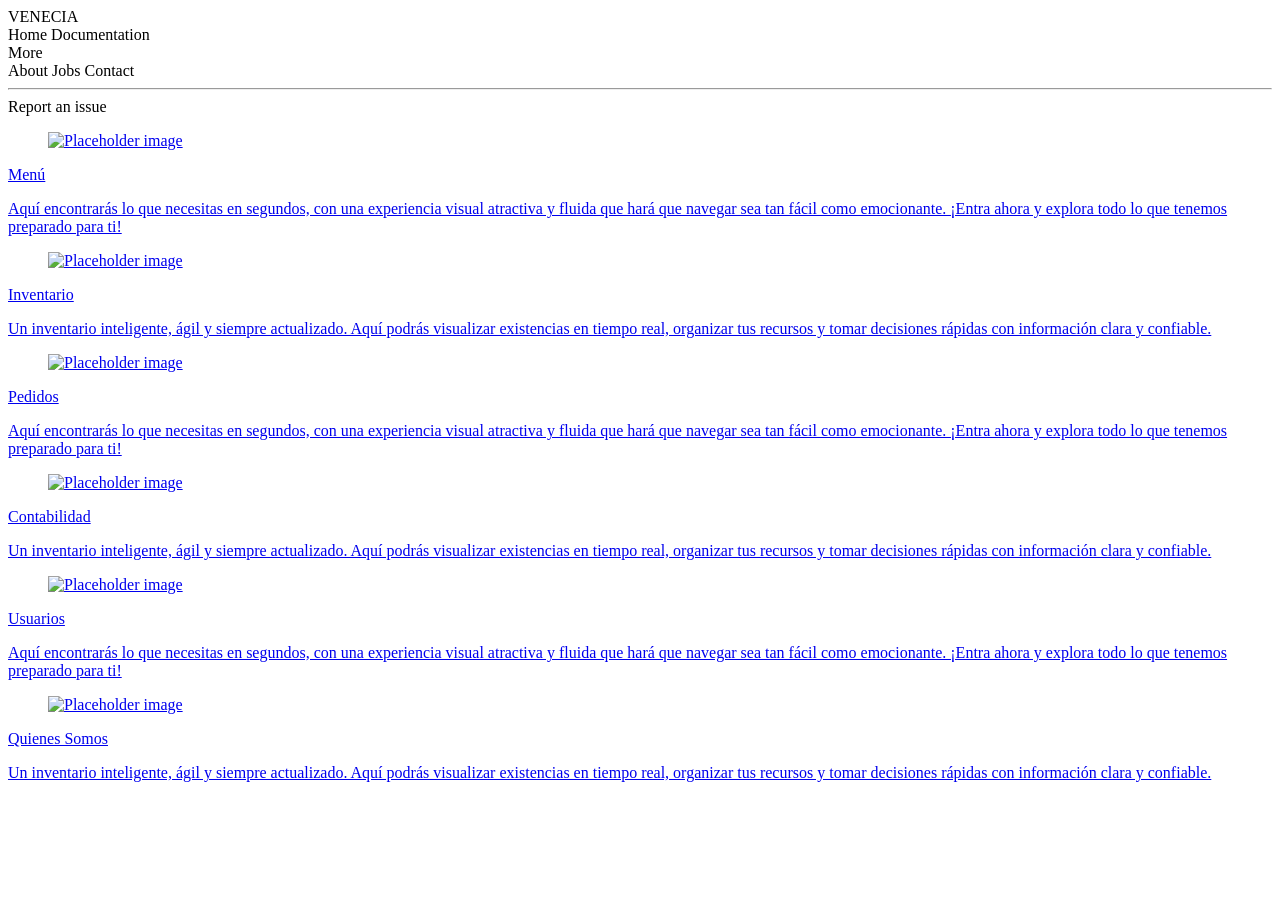
==== index.html @ 77f765ac "Ulpload files" ====
<!doctype html>
<html lang="en">
  <head>
    <meta charset="UTF-8" />
    <meta name="viewport" content="width=device-width, initial-scale=1.0" />
    <link
      rel="stylesheet"
      href="https://cdn.jsdelivr.net/npm/bulma@1.0.4/css/bulma.min.css"
    />
    <title>Restaurante</title>
  </head>
  <body>
    <nav class="navbar" role="navigation" aria-label="main navigation">
      <div class="navbar-brand">
        <a class="navbar-item">VENECIA</a>
      </div>

      <div class="navbar-menu">
        <div class="navbar-start">
          <a class="navbar-item"> Home </a>

          <a class="navbar-item"> Documentation </a>

          <div class="navbar-item has-dropdown is-hoverable">
            <a class="navbar-link"> More </a>

            <div class="navbar-dropdown">
              <a class="navbar-item"> About </a>
              <a class="navbar-item is-selected"> Jobs </a>
              <a class="navbar-item"> Contact </a>
              <hr class="navbar-divider" />
              <a class="navbar-item"> Report an issue </a>
            </div>
          </div>
        </div>
      </div>
    </nav>

    <div class="columns">
      <div class="column">
        <div class="card">
          <div class="card-content">
            <div class="media">
              <a href="mod_menu/menu.html">
                <div class="media-left">
                  <figure class="image is-128x128">
                    <img
                      src="https://cdn-icons-png.flaticon.com/128/13910/13910999.png"
                      alt="Placeholder image"
                    />
                  </figure>
                </div>
                <div class="media-content">
                  <p class="title is-4">Menú</p>
                  <p class="subtitle is-6">
                    Aquí encontrarás lo que necesitas en segundos, con una
                    experiencia visual atractiva y fluida que hará que navegar
                    sea tan fácil como emocionante. ¡Entra ahora y explora todo
                    lo que tenemos preparado para ti!
                  </p>
                </div>
              </a>
            </div>
          </div>
        </div>
      </div>

      <div class="column">
        <div class="card">
          <div class="card-content">
            <div class="media">
              <a href="mod_inventario/inventario.html">
                <div class="media-left">
                  <figure class="image is-128x128">
                    <img
                      src="https://cdn-icons-png.flaticon.com/128/2897/2897785.png"
                      alt="Placeholder image"
                    />
                  </figure>
                </div>
                <div class="media-content">
                  <p class="title is-4">Inventario</p>
                  <p class="subtitle is-6">
                    Un inventario inteligente, ágil y siempre actualizado. Aquí
                    podrás visualizar existencias en tiempo real, organizar tus
                    recursos y tomar decisiones rápidas con información clara y
                    confiable.
                  </p>
                </div>
              </a>
            </div>
          </div>
        </div>
      </div>
    </div>

    <div class="columns">
      <div class="column">
        <div class="card">
          <div class="card-content">
            <div class="media">
              <a href="mod_pedidos/pedidos.html">
                <div class="media-left">
                  <figure class="image is-128x128">
                    <img
                      src="https://cdn-icons-png.flaticon.com/128/3139/3139209.png"
                      alt="Placeholder image"
                    />
                  </figure>
                </div>
                <div class="media-content">
                  <p class="title is-4">Pedidos</p>
                  <p class="subtitle is-6">
                    Aquí encontrarás lo que necesitas en segundos, con una
                    experiencia visual atractiva y fluida que hará que navegar
                    sea tan fácil como emocionante. ¡Entra ahora y explora todo
                    lo que tenemos preparado para ti!
                  </p>
                </div>
              </a>
            </div>
          </div>
        </div>
      </div>

      <div class="column">
        <div class="card">
          <div class="card-content">
            <div class="media">
              <a href="mod_contabilidad/contabilidad.html">
                <div class="media-left">
                  <figure class="image is-128x128">
                    <img
                      src="https://cdn-icons-png.flaticon.com/128/2942/2942269.png"
                      alt="Placeholder image"
                    />
                  </figure>
                </div>
                <div class="media-content">
                  <p class="title is-4">Contabilidad</p>
                  <p class="subtitle is-6">
                    Un inventario inteligente, ágil y siempre actualizado. Aquí
                    podrás visualizar existencias en tiempo real, organizar tus
                    recursos y tomar decisiones rápidas con información clara y
                    confiable.
                  </p>
                </div>
              </a>
            </div>
          </div>
        </div>
      </div>
    </div>

    <div class="columns">
      <div class="column">
        <div class="card">
          <div class="card-content">
            <div class="media">
              <a href="mod_usuarios/usuarios.html">
                <div class="media-left">
                  <figure class="image is-128x128">
                    <img
                      src="https://cdn-icons-png.flaticon.com/128/12449/12449018.png"
                      alt="Placeholder image"
                    />
                  </figure>
                </div>
                <div class="media-content">
                  <p class="title is-4">Usuarios</p>
                  <p class="subtitle is-6">
                    Aquí encontrarás lo que necesitas en segundos, con una
                    experiencia visual atractiva y fluida que hará que navegar
                    sea tan fácil como emocionante. ¡Entra ahora y explora todo
                    lo que tenemos preparado para ti!
                  </p>
                </div>
              </a>
            </div>
          </div>
        </div>
      </div>

      <div class="column">
        <div class="card">
          <div class="card-content">
            <div class="media">
              <a href="mod_quienes_somos/quienes_somos.html">
                <div class="media-left">
                  <figure class="image is-128x128">
                    <img
                      src="https://cdn-icons-png.flaticon.com/128/3815/3815523.png"
                      alt="Placeholder image"
                    />
                  </figure>
                </div>
                <div class="media-content">
                  <p class="title is-4">Quienes Somos</p>
                  <p class="subtitle is-6">
                    Un inventario inteligente, ágil y siempre actualizado. Aquí
                    podrás visualizar existencias en tiempo real, organizar tus
                    recursos y tomar decisiones rápidas con información clara y
                    confiable.
                  </p>
                </div>
              </a>
            </div>
          </div>
        </div>
      </div>
    </div>
  </body>
</html>

<!-- 

Menu
Inventario
Quienes somos
Usuarios
Pedido
Contabilidad -->
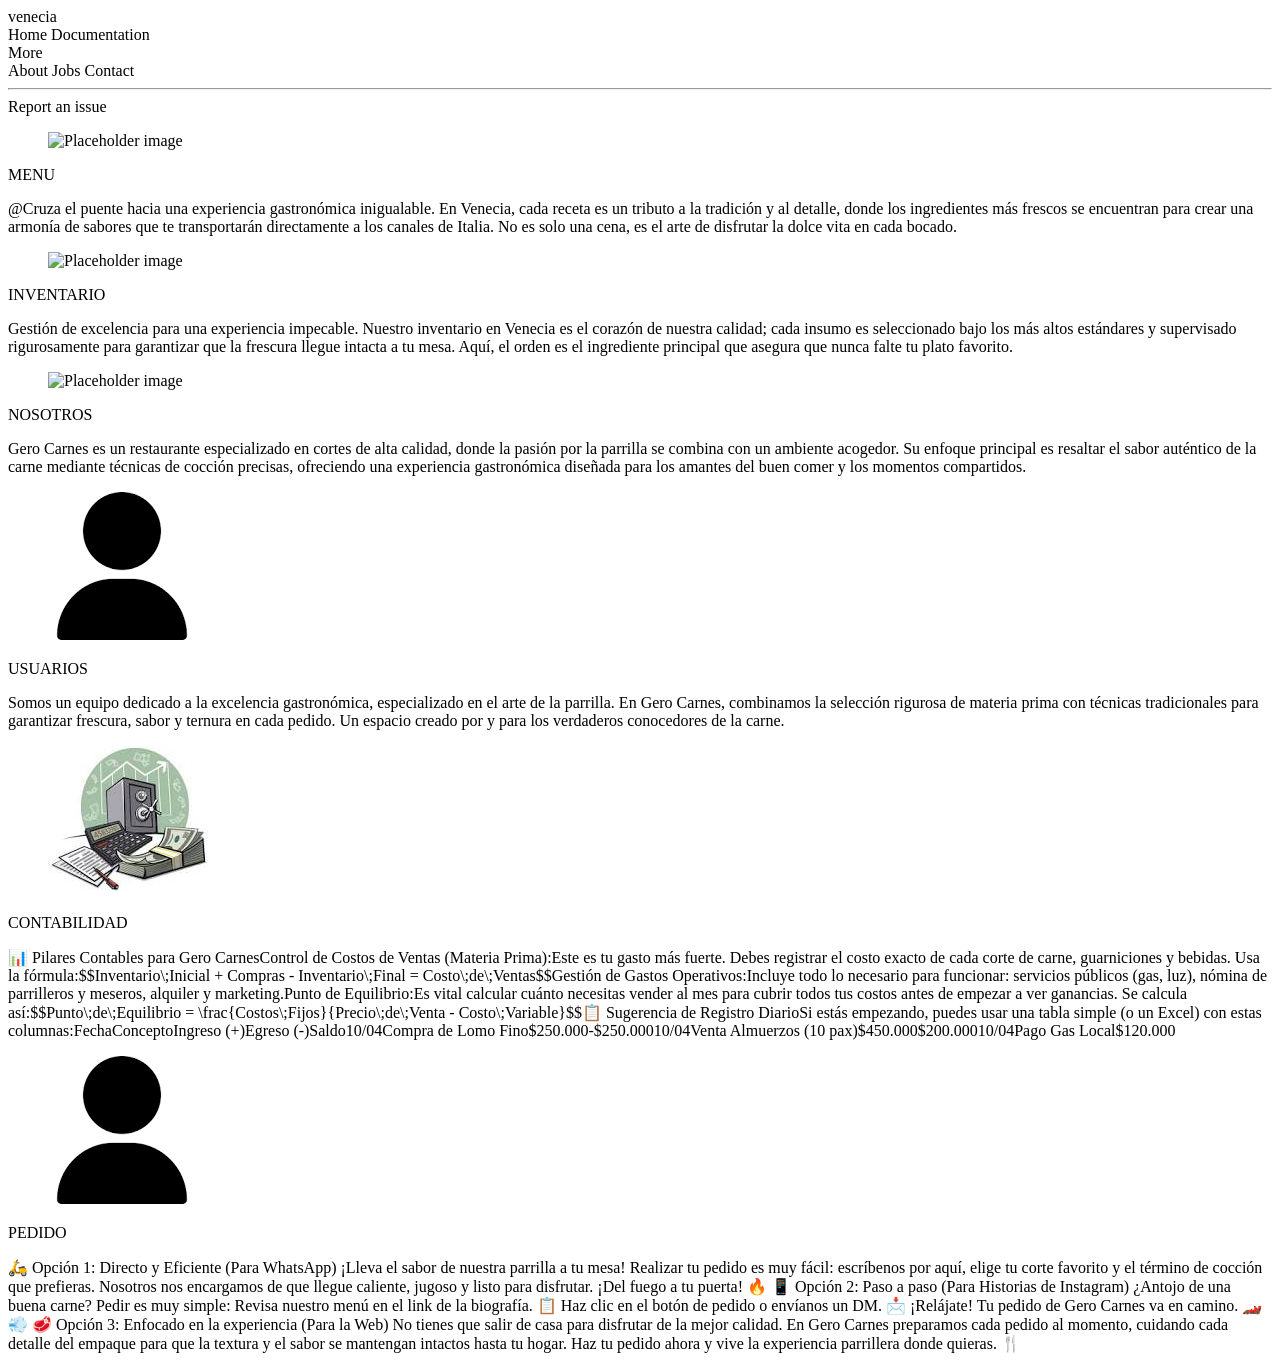
==== commit 40d997fd: "modify_module_ contabilidad : Add inputs and styles" ====
--- a/index.html
+++ b/index.html
@@ -2,20 +2,20 @@
 <html lang="en">
   <head>
     <meta charset="UTF-8" />
-    <meta name="viewport" content="width=device-width, initial-scale=1.0" />
+    <meta name="viewport" content="width=, initial-scale=1.0" />
     <link
       rel="stylesheet"
       href="https://cdn.jsdelivr.net/npm/bulma@1.0.4/css/bulma.min.css"
     />
-    <title>Restaurante</title>
+    <title>Document</title>
   </head>
   <body>
     <nav class="navbar" role="navigation" aria-label="main navigation">
       <div class="navbar-brand">
-        <a class="navbar-item">VENECIA</a>
-      </div>
-
-      <div class="navbar-menu">
+        <a class="navbar-item">venecia</a>
+      </div>
+
+      <div id="navbarBasicExample" class="navbar-menu">
         <div class="navbar-start">
           <a class="navbar-item"> Home </a>
 
@@ -35,188 +35,196 @@
         </div>
       </div>
     </nav>
-
     <div class="columns">
       <div class="column">
         <div class="card">
           <div class="card-content">
             <div class="media">
-              <a href="mod_menu/menu.html">
-                <div class="media-left">
-                  <figure class="image is-128x128">
-                    <img
-                      src="https://cdn-icons-png.flaticon.com/128/13910/13910999.png"
-                      alt="Placeholder image"
-                    />
-                  </figure>
-                </div>
-                <div class="media-content">
-                  <p class="title is-4">Menú</p>
-                  <p class="subtitle is-6">
-                    Aquí encontrarás lo que necesitas en segundos, con una
-                    experiencia visual atractiva y fluida que hará que navegar
-                    sea tan fácil como emocionante. ¡Entra ahora y explora todo
-                    lo que tenemos preparado para ti!
-                  </p>
-                </div>
-              </a>
-            </div>
-          </div>
-        </div>
-      </div>
-
-      <div class="column">
-        <div class="card">
-          <div class="card-content">
-            <div class="media">
-              <a href="mod_inventario/inventario.html">
-                <div class="media-left">
-                  <figure class="image is-128x128">
-                    <img
-                      src="https://cdn-icons-png.flaticon.com/128/2897/2897785.png"
-                      alt="Placeholder image"
-                    />
-                  </figure>
-                </div>
-                <div class="media-content">
-                  <p class="title is-4">Inventario</p>
-                  <p class="subtitle is-6">
-                    Un inventario inteligente, ágil y siempre actualizado. Aquí
-                    podrás visualizar existencias en tiempo real, organizar tus
-                    recursos y tomar decisiones rápidas con información clara y
-                    confiable.
-                  </p>
-                </div>
-              </a>
+              <div class="media-left">
+                <figure class="image is-128x128">
+                  <img
+                    src="https://previews.123rf.com/images/juliarstudio/juliarstudio1809/juliarstudio180919444/107904463-restaurant-menu-icon-cartoon.jpg"
+                    alt="Placeholder image"
+                  />
+                </figure>
+              </div>
+              <div class="media-content">
+                <p class="title is-4">MENU</p>
+                <p class="subtitle is-6">
+                  @Cruza el puente hacia una experiencia gastronómica
+                  inigualable. En Venecia, cada receta es un tributo a la
+                  tradición y al detalle, donde los ingredientes más frescos se
+                  encuentran para crear una armonía de sabores que te
+                  transportarán directamente a los canales de Italia. No es solo
+                  una cena, es el arte de disfrutar la dolce vita en cada
+                  bocado.
+                </p>
+              </div>
+            </div>
+          </div>
+        </div>
+      </div>
+
+      <div class="column">
+        <div class="card">
+          <div class="card-content">
+            <div class="media">
+              <div class="media-left">
+                <figure class="image is-128x128">
+                  <img
+                    src="https://cdn-icons-png.flaticon.com/128/3362/3362289.png"
+                    alt="Placeholder image"
+                  />
+                </figure>
+              </div>
+              <div class="media-content">
+                <p class="title is-4">INVENTARIO</p>
+                <p class="subtitle is-6">
+                  Gestión de excelencia para una experiencia impecable. Nuestro
+                  inventario en Venecia es el corazón de nuestra calidad; cada
+                  insumo es seleccionado bajo los más altos estándares y
+                  supervisado rigurosamente para garantizar que la frescura
+                  llegue intacta a tu mesa. Aquí, el orden es el ingrediente
+                  principal que asegura que nunca falte tu plato favorito.
+                </p>
+              </div>
             </div>
           </div>
         </div>
       </div>
     </div>
-
     <div class="columns">
       <div class="column">
         <div class="card">
           <div class="card-content">
             <div class="media">
-              <a href="mod_pedidos/pedidos.html">
-                <div class="media-left">
-                  <figure class="image is-128x128">
-                    <img
-                      src="https://cdn-icons-png.flaticon.com/128/3139/3139209.png"
-                      alt="Placeholder image"
-                    />
-                  </figure>
-                </div>
-                <div class="media-content">
-                  <p class="title is-4">Pedidos</p>
-                  <p class="subtitle is-6">
-                    Aquí encontrarás lo que necesitas en segundos, con una
-                    experiencia visual atractiva y fluida que hará que navegar
-                    sea tan fácil como emocionante. ¡Entra ahora y explora todo
-                    lo que tenemos preparado para ti!
-                  </p>
-                </div>
-              </a>
-            </div>
-          </div>
-        </div>
-      </div>
-
-      <div class="column">
-        <div class="card">
-          <div class="card-content">
-            <div class="media">
-              <a href="mod_contabilidad/contabilidad.html">
-                <div class="media-left">
-                  <figure class="image is-128x128">
-                    <img
-                      src="https://cdn-icons-png.flaticon.com/128/2942/2942269.png"
-                      alt="Placeholder image"
-                    />
-                  </figure>
-                </div>
-                <div class="media-content">
-                  <p class="title is-4">Contabilidad</p>
-                  <p class="subtitle is-6">
-                    Un inventario inteligente, ágil y siempre actualizado. Aquí
-                    podrás visualizar existencias en tiempo real, organizar tus
-                    recursos y tomar decisiones rápidas con información clara y
-                    confiable.
-                  </p>
-                </div>
-              </a>
+              <div class="media-left">
+                <figure class="image is-128x128">
+                  <img
+                    src="https://cdn-icons-png.flaticon.com/128/3815/3815523.png"
+                    alt="Placeholder image"
+                  />
+                </figure>
+              </div>
+              <div class="media-content">
+                <p class="title is-4">NOSOTROS</p>
+                <p class="subtitle is-6">
+                Gero Carnes es un restaurante especializado 
+                en cortes de alta calidad, donde la pasión
+                por la parrilla se combina con un ambiente 
+                acogedor. Su enfoque principal es resaltar 
+                el sabor auténtico de la carne mediante 
+                técnicas de cocción precisas, ofreciendo una 
+                experiencia gastronómica diseñada para los
+                amantes del buen comer y los momentos compartidos.
+                </p>
+              </div>
+            </div>
+          </div>
+        </div>
+      </div>
+      <div class="column">
+        <div class="card">
+          <div class="card-content">
+            <div class="media">
+              <div class="media-left">
+                <figure class="image is-128x128">
+                  <img
+                    src="[data-uri]"
+                    alt="Placeholder image"
+                  />
+                </figure>
+              </div>
+              <div class="media-content">
+                <p class="title is-4">USUARIOS</p>
+                <p class="subtitle is-6">
+                Somos un equipo dedicado a la excelencia 
+                gastronómica, especializado en el arte de 
+                la parrilla. En Gero Carnes, combinamos la
+                 selección rigurosa de materia prima con 
+                 técnicas tradicionales para garantizar frescura,
+                  sabor y ternura en cada pedido. Un espacio creado 
+                  por y para los verdaderos conocedores de la carne.
+                </p>
+              </div>
             </div>
           </div>
         </div>
       </div>
     </div>
-
     <div class="columns">
-      <div class="column">
-        <div class="card">
-          <div class="card-content">
-            <div class="media">
-              <a href="mod_usuarios/usuarios.html">
-                <div class="media-left">
-                  <figure class="image is-128x128">
-                    <img
-                      src="https://cdn-icons-png.flaticon.com/128/12449/12449018.png"
-                      alt="Placeholder image"
-                    />
-                  </figure>
-                </div>
-                <div class="media-content">
-                  <p class="title is-4">Usuarios</p>
-                  <p class="subtitle is-6">
-                    Aquí encontrarás lo que necesitas en segundos, con una
-                    experiencia visual atractiva y fluida que hará que navegar
-                    sea tan fácil como emocionante. ¡Entra ahora y explora todo
-                    lo que tenemos preparado para ti!
-                  </p>
-                </div>
-              </a>
-            </div>
-          </div>
-        </div>
-      </div>
-
-      <div class="column">
-        <div class="card">
-          <div class="card-content">
-            <div class="media">
-              <a href="mod_quienes_somos/quienes_somos.html">
-                <div class="media-left">
-                  <figure class="image is-128x128">
-                    <img
-                      src="https://cdn-icons-png.flaticon.com/128/3815/3815523.png"
-                      alt="Placeholder image"
-                    />
-                  </figure>
-                </div>
-                <div class="media-content">
-                  <p class="title is-4">Quienes Somos</p>
-                  <p class="subtitle is-6">
-                    Un inventario inteligente, ágil y siempre actualizado. Aquí
-                    podrás visualizar existencias en tiempo real, organizar tus
-                    recursos y tomar decisiones rápidas con información clara y
-                    confiable.
-                  </p>
-                </div>
-              </a>
+          <div class="column">
+        <div class="card">
+          <div class="card-content">
+            <div class="media">
+              <div class="media-left">
+                <figure class="image is-128x128">
+                  <img
+                    src="[data-uri]"
+                    alt="Placeholder image"
+                  />
+                </figure>
+              </div>
+              <div class="media-content">
+                <p class="title is-4">CONTABILIDAD</p>
+                <p class="subtitle is-6">
+               📊 Pilares Contables para Gero CarnesControl de Costos de Ventas 
+               (Materia Prima):Este es tu gasto más fuerte. Debes registrar
+                el costo exacto de cada corte de carne, guarniciones y bebidas.
+                 Usa la fórmula:$$Inventario\;Inicial + Compras - Inventario\;Final =
+                  Costo\;de\;Ventas$$Gestión de Gastos Operativos:Incluye todo lo 
+                  necesario para funcionar: servicios públicos (gas, luz), nómina
+                   de parrilleros y meseros, alquiler y marketing.Punto de Equilibrio:Es
+                    vital calcular cuánto necesitas vender al mes para cubrir todos tus
+                     costos antes de empezar a ver ganancias. Se calcula así:$$Punto\;de\;Equilibrio
+                      = \frac{Costos\;Fijos}{Precio\;de\;Venta - Costo\;Variable}$$📋 
+                      Sugerencia de Registro DiarioSi estás empezando, puedes usar una
+                       tabla simple (o un Excel) con estas columnas:FechaConceptoIngreso 
+                       (+)Egreso (-)Saldo10/04Compra de Lomo Fino$250.000-$250.00010/04Venta 
+                       Almuerzos (10 pax)$450.000$200.00010/04Pago Gas Local$120.000
+              </div>
+            </div>
+          </div>
+        </div>
+      </div>
+      <div class="column">
+        <div class="card">
+          <div class="card-content">
+            <div class="media">
+              <div class="media-left">
+                <figure class="image is-128x128">
+                  <img
+                    src="[data-uri]"
+                    alt="Placeholder image"
+                  />
+                </figure>
+              </div>
+              <div class="media-content">
+                <p class="title is-4">PEDIDO</p>
+                <p class="subtitle is-6">
+                🛵 Opción 1: Directo y Eficiente (Para WhatsApp)
+¡Lleva el sabor de nuestra parrilla a tu mesa! Realizar tu pedido es muy fácil: 
+escríbenos por aquí, elige tu corte favorito y el término de cocción que prefieras. 
+Nosotros nos encargamos de que llegue caliente, jugoso y listo para disfrutar.
+ ¡Del fuego a tu puerta! 🔥
+
+📱 Opción 2: Paso a paso (Para Historias de Instagram)
+¿Antojo de una buena carne? Pedir es muy simple:
+
+Revisa nuestro menú en el link de la biografía. 📋
+
+Haz clic en el botón de pedido o envíanos un DM. 📩
+
+¡Relájate! Tu pedido de Gero Carnes va en camino. 🏎️💨
+
+🥩 Opción 3: Enfocado en la experiencia (Para la Web)
+No tienes que salir de casa para disfrutar de la mejor calidad. En Gero Carnes preparamos cada pedido al momento, cuidando cada detalle del empaque para que la textura y el sabor se mantengan intactos hasta tu hogar. Haz tu pedido ahora y vive la experiencia parrillera donde quieras. 🍴
+              </div>
             </div>
           </div>
         </div>
       </div>
     </div>
+    <div class="columns"></div>
   </body>
-</html>
-
-<!-- 
-
-Menu
-Inventario
-Quienes somos
-Usuarios
-Pedido
-Contabilidad -->
+</html>
